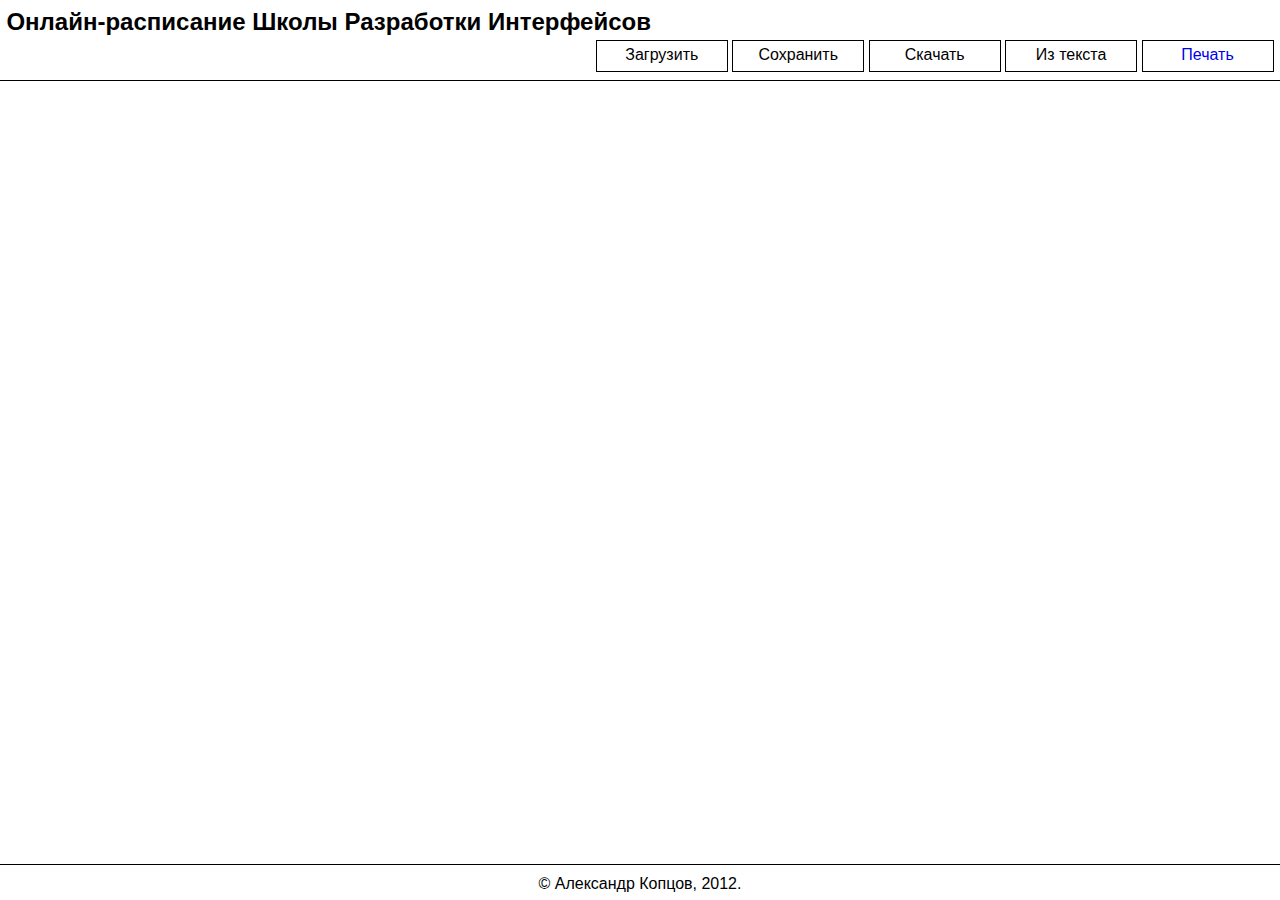
==== index.html @ 94275055 "Локализован datepicker, добавлены спиннеры" ====
﻿<!DOCTYPE html>

<html>
	<head>
		<meta charset="UTF-8">
		<title>Онлайн-расписание ШРИ</title>
		<link type="text/css" rel="stylesheet" href="styles/browse.css"/>
		<link type="text/css" rel="stylesheet" href="styles/jquery-ui-1.9.0.custom.min.css"/>
	</head>
	<body class="b-content b-content_browse">
		<header class="b-content__header">
			<h2 class="b-content__title">
				<span>
					Онлайн-расписание Школы Разработки Интерфейсов
				</span>
			</h2>
			<div class="b-menu b-menu_view_toolbar">
				<div class="b-menu__menu-item b-menu__menu-item_command_load">
					<span class="b-menu__menu-item-name">Загрузить</span>
				</div>
				<div class="b-menu__menu-item b-menu__menu-item_command_save">
					<span class="b-menu__menu-item-name">Сохранить</span>
				</div>
				<div class="b-menu__menu-item b-menu__menu-item_command_download">
					<span class="b-menu__menu-item-name">Скачать</span>
				</div>
				<div class="b-menu__menu-item b-menu__menu-item_command_upload">
					<span class="b-menu__menu-item-name">Из текста</span>
				</div>
				<a class="b-menu__menu-navigation" href="print.html">
					<div class="b-menu__menu-item b-menu__menu-item_command_print">
						<span class="b-menu__menu-item-name">Печать</span>
					</div>
				</a>
			</div>
		</header>
		<div class="b-content__wrapper">
			<div class="b-content__stub"></div>

			<div class="b-curriculum">
				
			</div>
		</div>
		<footer class="b-content__footer">
			<span>&#169; Александр Копцов, 2012.</span>
		</footer>
		<script>
			var require = {
				baseUrl:'require',
				paths : {
					'jquery': 'jquery-1.8.2.min',
					'jquery-ui': 'jquery-ui-1.9.0.custom.min',
					'handlebars': 'handlebars-1.0.rc.1'
				},
				shim: {
					'jquery-ui': ['jquery', 'jquery.ui.datepicker.ru']
				},
				config: {
					'js/templates' : {
						required: ['week', 'day', 'lecture', 'dialog-change', 'dialog-textdata']
					}
				},
				urlArgs: '0.0.8'
			};
		</script>
		<script src="require/require-2.0.6.min.js" data-main="js/main"></script>
	</body>
</html>
---- styles/browse.css ----
﻿/*PAGE*/
.b-content_browse {
	height: 100%;
	width: 100%;
	padding: 0px;
	margin: 0px;
	font-family: Verdana, Geneva, sans-serif;
}

/* HEADER */
.b-content_browse  .b-content__header {
	width: 99%;
	height: 60px;

	padding: 10px 0.5%;
	border: solid black;
	border-width: 0px 0px 1px 0px;
	white-space: nowrap;
}

/* TITLE */
.b-content_browse .b-content__title {
	height: 30px;
	line-height: 100%;
	margin: 0px;
	vertical-align: middle;
}

/* MENU */
.b-content_browse .b-content__header .b-menu {
	text-align: right;
}

.b-content_browse .b-menu_view_toolbar .b-menu__menu-item {
	display: inline-block;
	text-align: center;
	padding: 5px 5px;
	height: 20px;
	min-width: 120px;
	border: solid black 1px;
	cursor: pointer;
}

.b-content_browse .b-menu_view_toolbar .b-menu__menu-item:hover {
	color: red;
	border-color: red;
}

/* CONTENT */
.b-content_browse .b-content__wrapper {
	position: absolute;
	top: 81px;
	bottom: 35px;
	left: 0px;
	right: 0px;
	overflow: auto;
}

.b-content_browse .b-content__stub {
	position: absolute;
	top: 0;
	left: 0;
	width: 0px;
	height: 100%
}

.b-content_browse .b-curriculum {
	margin: 5% auto;
	display: table;
	min-width: 1120px;
	table-layout: fixed;
	border-collapse: collapse;
	
	font-size: 12pt;
}

.b-content_browse .b-curriculum  .b-curriculum__week {
	display: table-row;
	
	list-style-type: none;
	padding: 0px;
	margin: 0px;
}

.b-content_browse .b-curriculum__day {
	display: table-cell;

	width: 160px;
	height: 120px;
	
	vertical-align: top;
	border: solid black 1px;
	padding-bottom: 2em;
	
	-moz-user-select: none; 
	-khtml-user-select: none; 
	-webkit-user-select: none; 
	-o-user-select: none; 
	-ms-user-select: none; 
	user-select: none; 
}

.b-content_browse .b-curriculum__day-header{
	height: 2em;
	line-height: 2em;
	vertical-align: middle;
	padding: 0px 5px;
	font-size: 0.9em;
}

.b-content_browse .b-curriculum__day-date{
	cursor: default;
	height: 100%;
}

.b-content_browse .b-curriculum__day-name{
	float: right;
	cursor: default;
}

.b-content_browse .b-curriculum__day.b-curriculum__day_disabled {
	background: #efefef;
	color: #aeaeae;
}

.b-content_browse .b-curriculum__day:hover {
	background-color: #ffeeaa;
}

.b-content_browse .b-curriculum__lectures-list{
	padding: 0px;
	margin: 0px;
	list-style-type: none;
}

.b-content_browse .b-curriculum__lecture {
	margin-bottom: 3px;
	
	background-color: #efffef;
	
	border-color: black;
	border-style: solid;
	border-width: 1px 0px;
	
	cursor: pointer;
	
}
.b-content_browse  .b-curriculum__lecture-card{
	position:absolute;
	max-height: 0px;
	max-width: 0px;
	display: none;
	background-color: #efffef;
	
}

.b-content_browse .b-curriculum__lecture:hover  .b-curriculum__lecture-card, 
.b-content_browse  .b-curriculum__lecture-card:hover {
	display: block;
	min-width: 161px;
	min-height: 121px;
	max-width: 322px;
	max-height: 1000px;
	padding: 5px;
	border: solid black 1px;
	margin-left: -1px;
	margin-top: -1px;
	
	-webkit-transition: max-height 1s ease-in-out 0s;
	-moz-transition: max-height 0.3s ease-in-out 0s;
	-ms-transition: max-height 0.3s ease-in-out 0s;
	-o-transition: max-height 0.3s ease-in-out 0s;
	transition: max-height 0.3s ease-in-out 0s;
}


.b-content_browse .b-curriculum__lecture-title,
.b-content_browse .b-curriculum__lecture-person {
	display:block;
	
}

.b-content_browse .b-curriculum__lecture-remove{
	display:none;
	float: right;
}

.b-content_browse .b-curriculum__lecture:hover .b-curriculum__lecture-remove{
	display: inline;
}

.b-content_browse .b-curriculum__lecture-title
{
	font-size: 0.9em;
}

.b-content_browse .b-curriculum__lecture-person
{
	font-size: 0.7em;
	font-style: italic;
}

/* FOOTER */
.b-content_browse .b-content__footer {
	position: absolute;
	bottom: 0px;
	width: 100%;
	height: 25px;
	
	padding-top: 10px;

	text-align: center;
	border: solid black;
	border-width: 1px 0px 0px 0px;
	
}
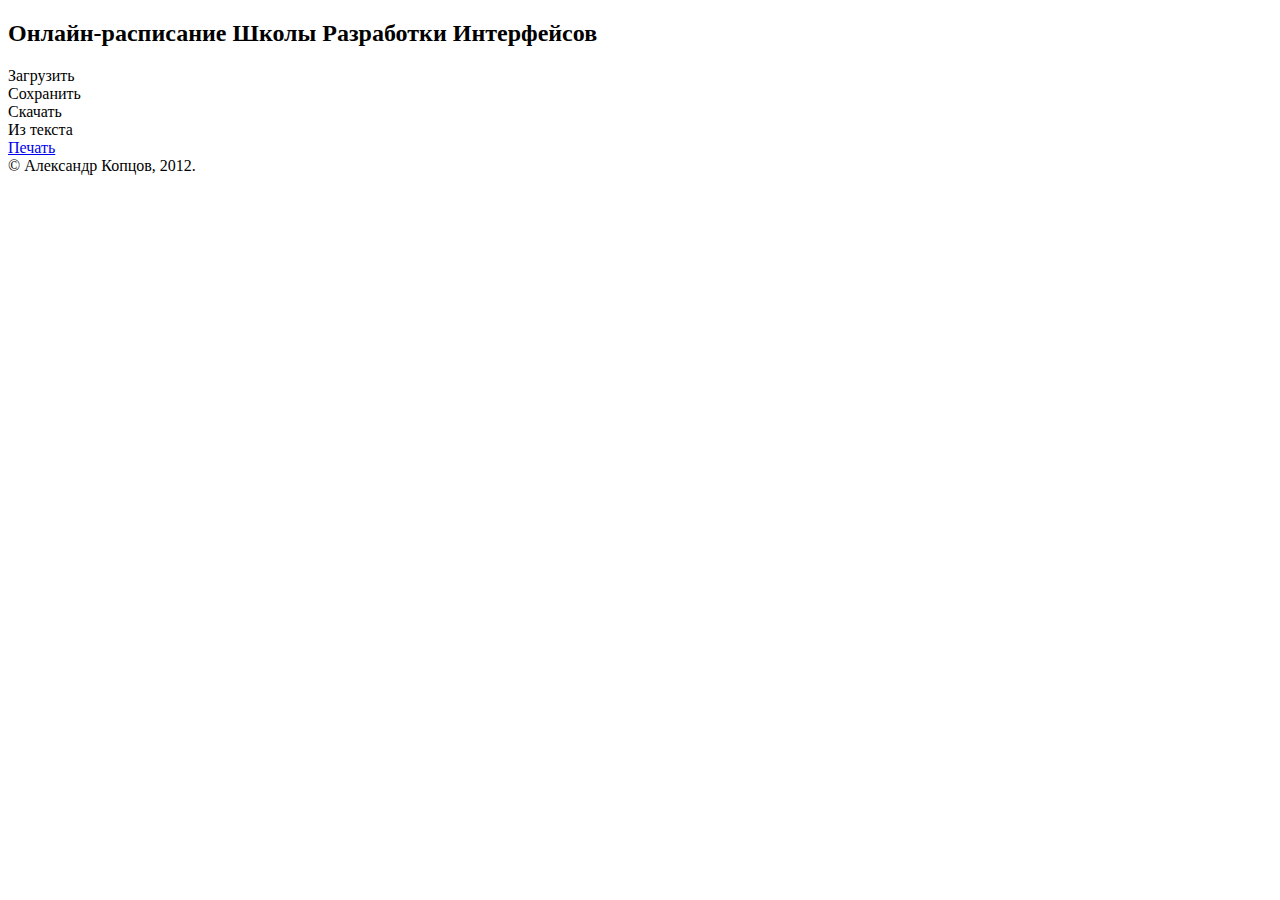
==== commit 7fa01c87: "Добавлены изменения стилей для jQuery-диалогов" ====
--- a/index.html
+++ b/index.html
@@ -4,8 +4,8 @@
 	<head>
 		<meta charset="UTF-8">
 		<title>Онлайн-расписание ШРИ</title>
-		<link type="text/css" rel="stylesheet" href="styles/browse.css"/>
 		<link type="text/css" rel="stylesheet" href="styles/jquery-ui-1.9.0.custom.min.css"/>
+		<link type="text/css" rel="stylesheet" href="styles/index.css"/>
 	</head>
 	<body class="b-content b-content_browse">
 		<header class="b-content__header">
@@ -50,17 +50,19 @@
 				paths : {
 					'jquery': 'jquery-1.8.2.min',
 					'jquery-ui': 'jquery-ui-1.9.0.custom.min',
+					'jquery-ui.ru':'jquery.ui.datepicker.ru',
 					'handlebars': 'handlebars-1.0.rc.1'
 				},
 				shim: {
-					'jquery-ui': ['jquery', 'jquery.ui.datepicker.ru']
+					'jquery-ui': ['jquery'],
+					'jquery-ui.ru': ['jquery', 'jquery-ui']
 				},
 				config: {
 					'js/templates' : {
 						required: ['week', 'day', 'lecture', 'dialog-change', 'dialog-textdata']
 					}
 				},
-				urlArgs: '0.0.8'
+				urlArgs: '0.0.9'
 			};
 		</script>
 		<script src="require/require-2.0.6.min.js" data-main="js/main"></script>
--- a/styles/index.css
+++ b/styles/index.css
@@ -0,0 +1,3 @@
+---
+---
+{% include css/index/index.css %}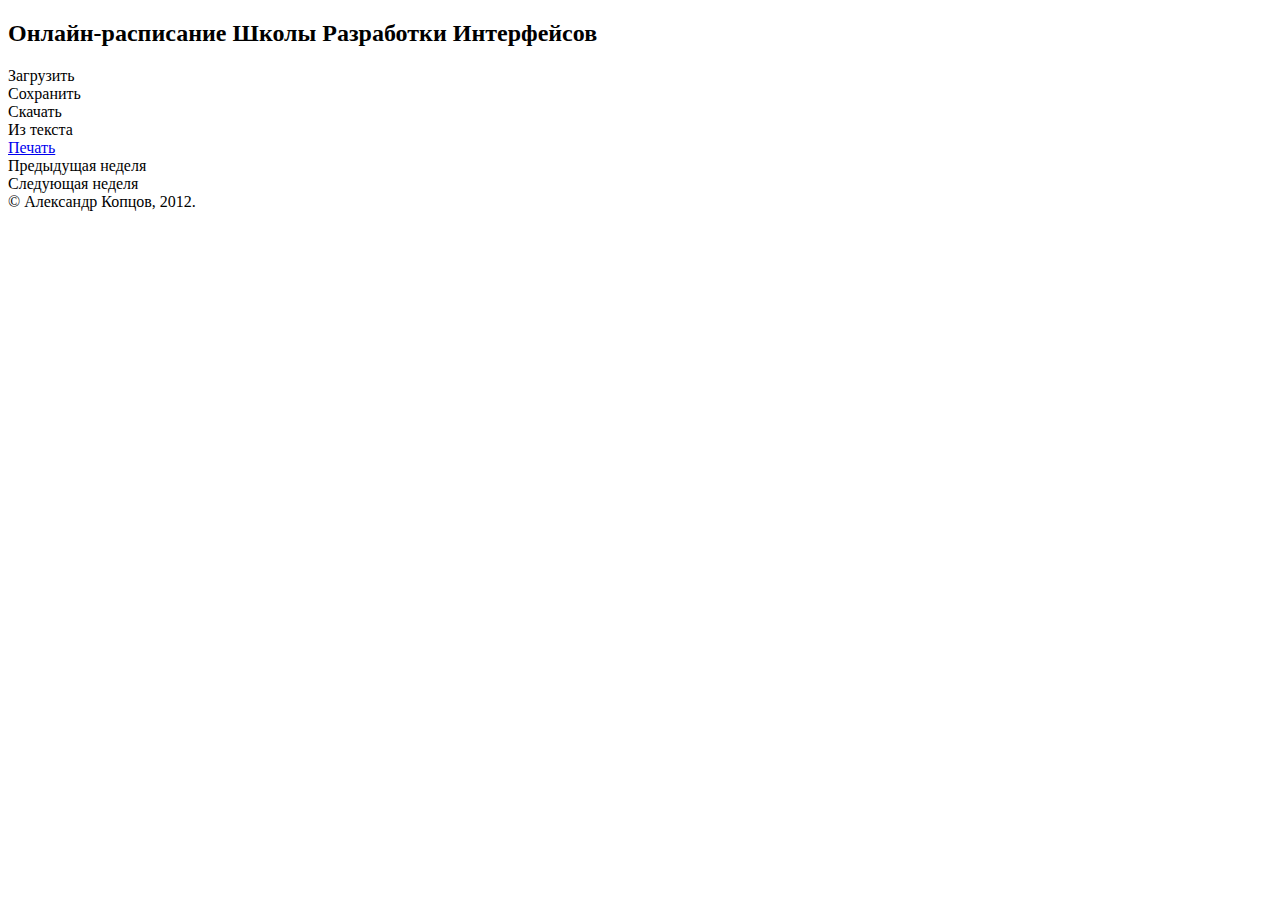
==== commit 0a18853a: "Изменен модуль ui, разбит на 2: отрисовка и интерактивность, добавлено движение по неделям" ====
--- a/index.html
+++ b/index.html
@@ -36,9 +36,12 @@
 		</header>
 		<div class="b-content__wrapper">
 			<div class="b-content__stub"></div>
-
-			<div class="b-curriculum">
-				
+			<div class="b-content__workspace">
+				<div class="b-content__workspace-control b-content__workspace-control_action_prepend">Предыдущая неделя</div>
+				<div class="b-curriculum">
+					
+				</div>
+				<div class="b-content__workspace-control b-content__workspace-control_action_append">Следующая неделя</div>
 			</div>
 		</div>
 		<footer class="b-content__footer">
@@ -60,9 +63,12 @@
 				config: {
 					'js/templates' : {
 						required: ['week', 'day', 'lecture', 'dialog-change', 'dialog-textdata']
+					},
+					'js/model-factory' : {
+						viewport: 6
 					}
 				},
-				urlArgs: '0.0.9'
+				urlArgs: '0.0.10'
 			};
 		</script>
 		<script src="require/require-2.0.6.min.js" data-main="js/main"></script>
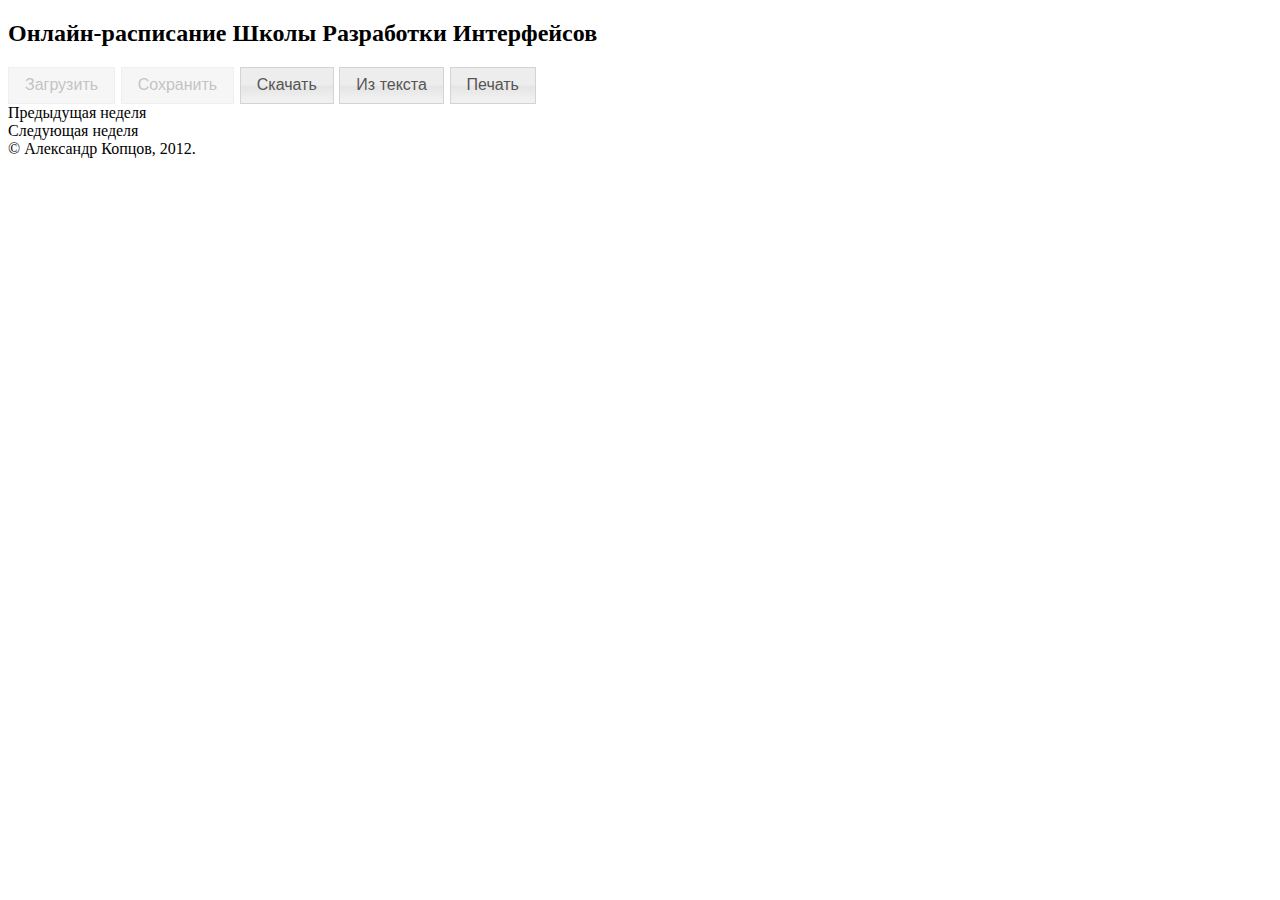
==== commit 52958574: "Добавлена возможность скачивания расписания в виде файла" ====
--- a/index.html
+++ b/index.html
@@ -14,23 +14,21 @@
 					Онлайн-расписание Школы Разработки Интерфейсов
 				</span>
 			</h2>
-			<div class="b-menu b-menu_view_toolbar">
+			<div class="b-menu b-menu_view_toolbar b-menu_state_unloaded">
 				<div class="b-menu__menu-item b-menu__menu-item_command_load">
 					<span class="b-menu__menu-item-name">Загрузить</span>
 				</div>
 				<div class="b-menu__menu-item b-menu__menu-item_command_save">
 					<span class="b-menu__menu-item-name">Сохранить</span>
 				</div>
-				<div class="b-menu__menu-item b-menu__menu-item_command_download">
-					<span class="b-menu__menu-item-name">Скачать</span>
-				</div>
+				<a class="b-menu__menu-item b-menu__menu-navigation b-menu__menu-item_command_download">
+						<span class="b-menu__menu-item-name">Скачать</span>
+				</a>
 				<div class="b-menu__menu-item b-menu__menu-item_command_upload">
 					<span class="b-menu__menu-item-name">Из текста</span>
 				</div>
-				<a class="b-menu__menu-navigation" href="print.html">
-					<div class="b-menu__menu-item b-menu__menu-item_command_print">
-						<span class="b-menu__menu-item-name">Печать</span>
-					</div>
+				<a class="b-menu__menu-navigation b-menu__menu-item b-menu__menu-item_command_print" href="print.html">
+					<span class="b-menu__menu-item-name">Печать</span>
 				</a>
 			</div>
 		</header>
@@ -68,7 +66,7 @@
 						viewport: 6
 					}
 				},
-				urlArgs: '0.0.10'
+				urlArgs: '0.1.1'
 			};
 		</script>
 		<script src="require/require-2.0.6.min.js" data-main="js/main"></script>
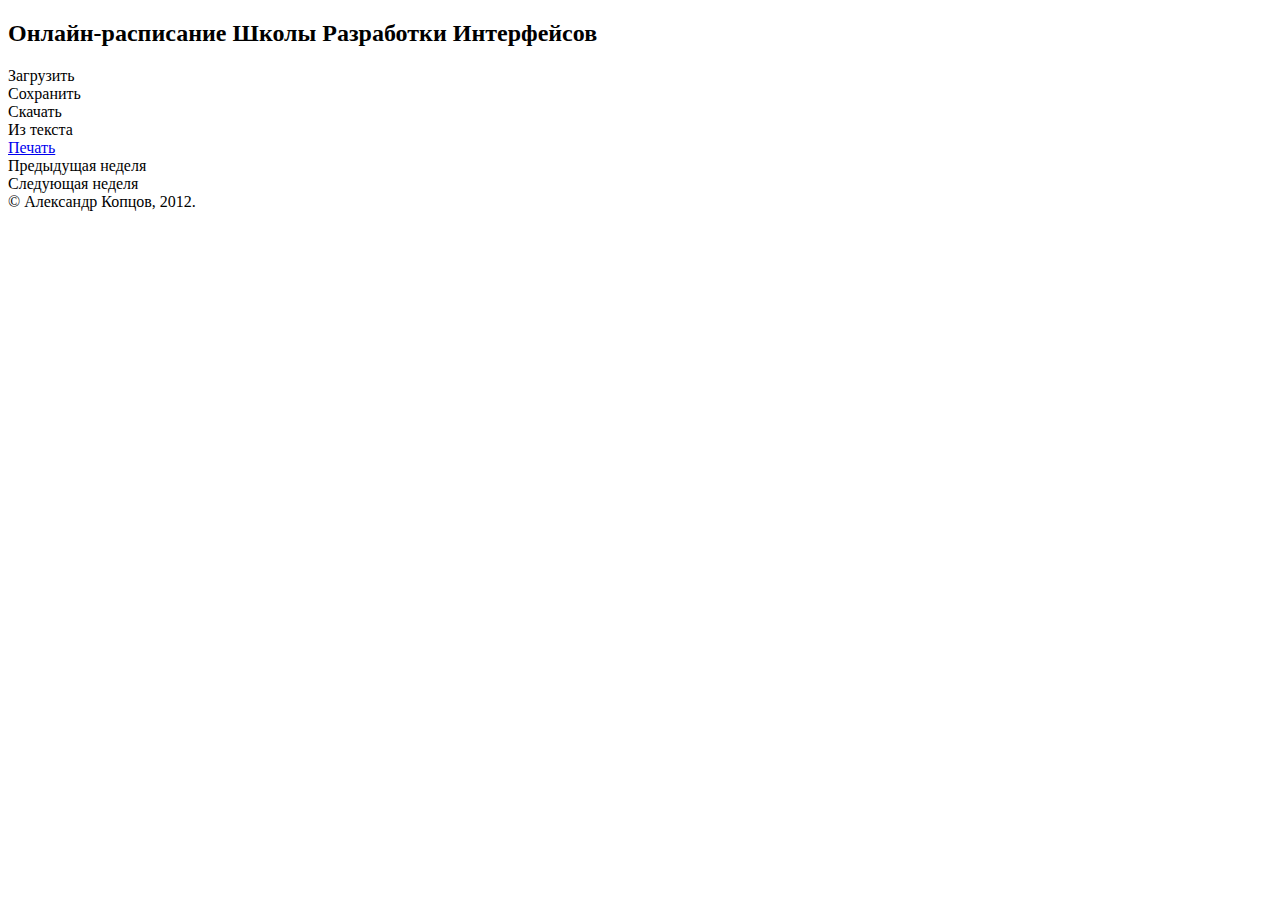
==== commit 77332c0a: "Добавлены собранные модули для публикации на github" ====
--- a/index.html
+++ b/index.html
@@ -6,15 +6,18 @@
 		<title>Онлайн-расписание ШРИ</title>
 		<link type="text/css" rel="stylesheet" href="styles/jquery-ui-1.9.0.custom.min.css"/>
 		<link type="text/css" rel="stylesheet" href="styles/index.css"/>
+		<!--[if lt IE 9]>
+		<script type="text/javascript" src="html5.js"></script>
+		<![endif]-->
 	</head>
-	<body class="b-content b-content_browse">
-		<header class="b-content__header">
+	<body class="b-content b-content_browse b-content_state_unloaded">
+		<div class="b-content__header">
 			<h2 class="b-content__title">
 				<span>
 					Онлайн-расписание Школы Разработки Интерфейсов
 				</span>
 			</h2>
-			<div class="b-menu b-menu_view_toolbar b-menu_state_unloaded">
+			<div class="b-menu b-menu_view_toolbar">
 				<div class="b-menu__menu-item b-menu__menu-item_command_load">
 					<span class="b-menu__menu-item-name">Загрузить</span>
 				</div>
@@ -31,7 +34,7 @@
 					<span class="b-menu__menu-item-name">Печать</span>
 				</a>
 			</div>
-		</header>
+		</div>
 		<div class="b-content__wrapper">
 			<div class="b-content__stub"></div>
 			<div class="b-content__workspace">
@@ -47,7 +50,7 @@
 		</footer>
 		<script>
 			var require = {
-				baseUrl:'require',
+				baseUrl:'require/compiled',
 				paths : {
 					'jquery': 'jquery-1.8.2.min',
 					'jquery-ui': 'jquery-ui-1.9.0.custom.min',
@@ -66,7 +69,7 @@
 						viewport: 6
 					}
 				},
-				urlArgs: '0.1.1'
+				urlArgs: '0.1.2'
 			};
 		</script>
 		<script src="require/require-2.0.6.min.js" data-main="js/main"></script>
